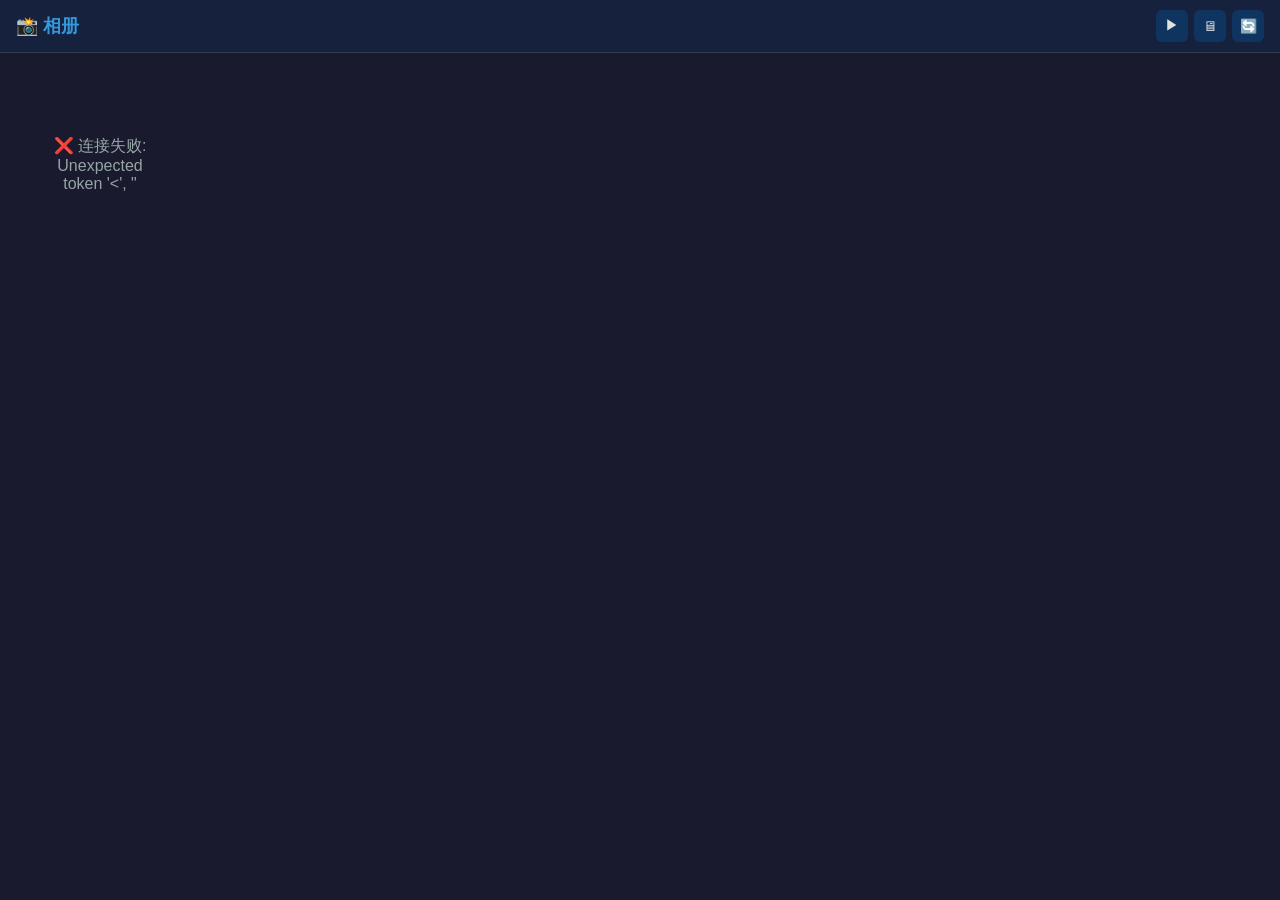
==== templates/index.html @ fa5e6fee "v1.0: WSL版 - SFTP读取NAS照片" ====
<!DOCTYPE html>
<html lang="zh-CN">
<head>
<meta charset="UTF-8">
<meta name="viewport" content="width=device-width, initial-scale=1.0, maximum-scale=1.0, user-scalable=no">
<title>NAS相册</title>
<link rel="stylesheet" href="/static/style.css">
</head>
<body>

<div id="app">
  <!-- 顶部导航栏 -->
  <header class="topbar">
    <div class="topbar-left">
      <h1 class="logo" onclick="showAlbums()">📸 相册</h1>
      <span class="breadcrumb" id="breadcrumb"></span>
    </div>
    <div class="topbar-right">
      <button class="btn-icon" onclick="toggleAutoPlay()" id="autoPlayBtn" title="自动播放">▶</button>
      <button class="btn-icon" onclick="toggleThumbSize()" id="sizeToggleBtn" title="切换大图">🖥</button>
      <button class="btn-icon" onclick="refreshIndex()" title="刷新">🔄</button>
    </div>
  </header>

  <!-- 相册选择页 -->
  <div id="albumsPage" class="page">
    <div class="album-grid" id="albumGrid">
      <div class="loading">加载中...</div>
    </div>
  </div>

  <!-- 照片网格页 -->
  <div id="photosPage" class="page" style="display:none">
    <div class="photo-grid" id="photoGrid"></div>
    <div class="load-more" id="loadMore">加载更多...</div>
  </div>
</div>

<!-- 大图浏览遮罩 -->
<div id="viewerOverlay" class="viewer-overlay" style="display:none" onclick="closeViewer(event)">
  <div class="viewer-header">
    <button class="btn-close" onclick="closeViewer()">✕</button>
    <span class="viewer-counter" id="viewerCounter">0 / 0</span>
    <button class="btn-info" onclick="showPhotoInfo()" title="照片信息">ℹ</button>
  </div>

  <div class="viewer-main" id="viewerMain" ontouchstart="touchStart(event)" ontouchend="touchEnd(event)">
    <button class="btn-nav btn-prev" onclick="navigatePhoto(-1)" id="btnPrev">‹</button>
    <img id="viewerImage" class="viewer-image" src="" alt="" onclick="toggleZoom(event)">
    <button class="btn-nav btn-next" onclick="navigatePhoto(1)" id="btnNext">›</button>
  </div>

  <div class="viewer-bottom" id="viewerBottom">
    <div class="toolbar">
      <button class="tool-btn" onclick="downloadPhoto()" title="下载">⬇</button>
      <button class="tool-btn" onclick="toggleLike()" id="likeBtn" title="点赞">🤍</button>
      <button class="tool-btn" onclick="viewRawPhoto()" id="viewRawBtn" title="查看原图">🖼 查看原图</button>
      <button class="tool-btn" onclick="toggleAutoPlay()" id="autoPlayBtn2" title="自动播放">▶</button>
      <button class="tool-btn" onclick="window.print()" title="打印">🖨</button>
      <button class="tool-btn" onclick="toggleThumbStrip()" id="thumbToggle">收起列表 ▼</button>
    </div>
    <div class="thumb-strip" id="thumbStrip">
      <div class="thumb-track" id="thumbTrack"></div>
    </div>
  </div>

  <!-- 照片信息弹窗 -->
  <div class="info-popup" id="infoPopup" style="display:none" onclick="event.stopPropagation()">
    <div class="info-content" id="infoContent"></div>
    <button onclick="document.getElementById('infoPopup').style.display='none'" style="margin-top:8px;padding:4px 16px;background:#3498db;color:#fff;border:none;border-radius:4px;">关闭</button>
  </div>
</div>

<script src="/static/app.js"></script>
</body>
</html>
---- static/style.css ----
/* ═══════════════════════════════════════
   NAS相册 - 风格
   深色主题，参考拍立享
   ═══════════════════════════════════════ */

:root {
  --bg: #1a1a2e;
  --bg2: #16213e;
  --bg3: #0f3460;
  --card-bg: #1e2740;
  --text: #e0e0e0;
  --text2: #95a5a6;
  --accent: #3498db;
  --accent2: #e74c3c;
  --border: #2c3e50;
}

* { margin: 0; padding: 0; box-sizing: border-box; }
body {
  font-family: -apple-system, 'PingFang SC', 'Microsoft YaHei', sans-serif;
  background: var(--bg);
  color: var(--text);
  min-height: 100vh;
}

/* ═══════ 顶部导航 ═══════ */
.topbar {
  position: fixed; top: 0; left: 0; right: 0;
  background: var(--bg2);
  padding: 10px 16px;
  display: flex; justify-content: space-between; align-items: center;
  z-index: 100; border-bottom: 1px solid var(--border);
}
.topbar-left { display: flex; align-items: center; gap: 8px; }
.logo { font-size: 18px; cursor: pointer; color: var(--accent); }
.breadcrumb { font-size: 13px; color: var(--text2); max-width: 200px; overflow: hidden; text-overflow: ellipsis; white-space: nowrap; }
.topbar-right { display: flex; gap: 6px; }
.btn-icon {
  background: var(--bg3); border: none; color: var(--text);
  width: 32px; height: 32px; border-radius: 6px;
  cursor: pointer; font-size: 14px;
}

/* ═══════ 页面容器 ═══════ */
.page { padding-top: 60px; padding-bottom: 20px; }

/* ═══════ 加载中 ═══════ */
.loading { text-align: center; padding: 60px 20px; color: var(--text2); }

/* ═══════ 相册网格 ═══════ */
.album-grid {
  display: grid;
  grid-template-columns: repeat(auto-fill, minmax(160px, 1fr));
  gap: 12px;
  padding: 16px;
}
.album-card {
  background: var(--card-bg);
  border-radius: 10px;
  overflow: hidden;
  cursor: pointer;
  transition: transform 0.15s;
  border: 1px solid var(--border);
}
.album-card:hover { transform: translateY(-2px); }
.album-card:active { transform: scale(0.97); }
.album-cover {
  width: 100%; aspect-ratio: 1;
  object-fit: cover;
  display: block;
  background: var(--bg3);
}
.album-info { padding: 8px 10px; }
.album-name { font-size: 13px; font-weight: 600; margin-bottom: 2px; overflow: hidden; text-overflow: ellipsis; white-space: nowrap; }
.album-count { font-size: 11px; color: var(--text2); }

/* ═══════ 照片网格 ═══════ */
.photo-grid {
  display: grid;
  grid-template-columns: repeat(5, 1fr);
  gap: 3px;
  padding: 2px;
}
.photo-item {
  aspect-ratio: 1;
  overflow: hidden;
  cursor: pointer;
  background: var(--bg3);
  position: relative;
}
.photo-item img {
  width: 100%; height: 100%;
  object-fit: cover;
  transition: transform 0.2s;
}
.photo-item:active img { transform: scale(1.05); }

@media (max-width: 900px) {
  .photo-grid { grid-template-columns: repeat(4, 1fr); }
}
@media (max-width: 600px) {
  .photo-grid { grid-template-columns: repeat(3, 1fr); }
  .album-grid { grid-template-columns: repeat(2, 1fr); }
}

.load-more {
  text-align: center;
  padding: 20px;
  color: var(--text2);
  font-size: 13px;
  cursor: pointer;
}

/* ═══════ 大图浏览遮罩 ═══════ */
.viewer-overlay {
  position: fixed; top: 0; left: 0; right: 0; bottom: 0;
  background: rgba(0,0,0,0.95);
  z-index: 1000;
  display: flex; flex-direction: column;
}

.viewer-header {
  display: flex;
  justify-content: space-between;
  align-items: center;
  padding: 12px 16px;
  z-index: 10;
}
.btn-close {
  background: none; border: none; color: #fff;
  font-size: 24px; cursor: pointer; width: 40px; height: 40px;
}
.viewer-counter { font-size: 14px; color: #ccc; }
.btn-info { background: none; border: none; color: #fff; font-size: 20px; cursor: pointer; }

.viewer-main {
  flex: 1;
  display: flex;
  align-items: center;
  justify-content: center;
  position: relative;
  overflow: hidden;
}
.btn-nav {
  position: absolute;
  top: 50%; transform: translateY(-50%);
  background: rgba(255,255,255,0.1);
  border: none; color: #fff;
  font-size: 36px;
  width: 50px; height: 80px;
  cursor: pointer;
  border-radius: 8px;
  z-index: 10;
  display: flex; align-items: center; justify-content: center;
}
.btn-prev { left: 8px; }
.btn-next { right: 8px; }
.btn-nav:hover { background: rgba(255,255,255,0.2); }
.btn-nav:active { background: rgba(255,255,255,0.3); }

.viewer-image {
  max-width: 100%;
  max-height: 100%;
  width: 100%;
  height: 100%;
  object-fit: contain;
  transition: transform 0.2s;
  cursor: zoom-in;
  user-select: none;
  -webkit-user-drag: none;
}
.viewer-image.zoomed {
  cursor: zoom-out;
}

/* ═══════ 底部工具栏 ═══════ */
.viewer-bottom {
  background: rgba(0,0,0,0.8);
  padding: 8px 0;
}
.toolbar {
  display: flex;
  justify-content: center;
  gap: 4px;
  padding: 4px 8px;
}
.tool-btn {
  background: rgba(255,255,255,0.08);
  border: none; color: #ccc;
  padding: 8px 14px;
  border-radius: 6px;
  font-size: 13px;
  cursor: pointer;
  white-space: nowrap;
}
.tool-btn:active { background: rgba(255,255,255,0.2); }
.tool-btn.liked { color: #e74c3c; }

.thumb-strip {
  overflow-x: auto;
  padding: 6px 8px;
  transition: max-height 0.3s;
}
.thumb-strip.collapsed { max-height: 0; padding: 0; overflow: hidden; }
.thumb-track {
  display: flex;
  gap: 4px;
}
.thumb-track img {
  width: 60px; height: 60px;
  object-fit: cover;
  border-radius: 4px;
  cursor: pointer;
  flex-shrink: 0;
  opacity: 0.6;
  transition: opacity 0.15s, border 0.15s;
  border: 2px solid transparent;
}
.thumb-track img.active { opacity: 1; border-color: var(--accent); }
.thumb-track img:active { opacity: 1; }

/* ═══════ 信息弹窗 ═══════ */
.info-popup {
  position: absolute;
  top: 50%; left: 50%;
  transform: translate(-50%, -50%);
  background: rgba(30,30,60,0.95);
  border-radius: 12px;
  padding: 20px;
  min-width: 250px;
  z-index: 20;
  border: 1px solid var(--border);
}
.info-content {
  font-size: 13px;
  line-height: 1.8;
}
.info-content div { margin: 4px 0; }
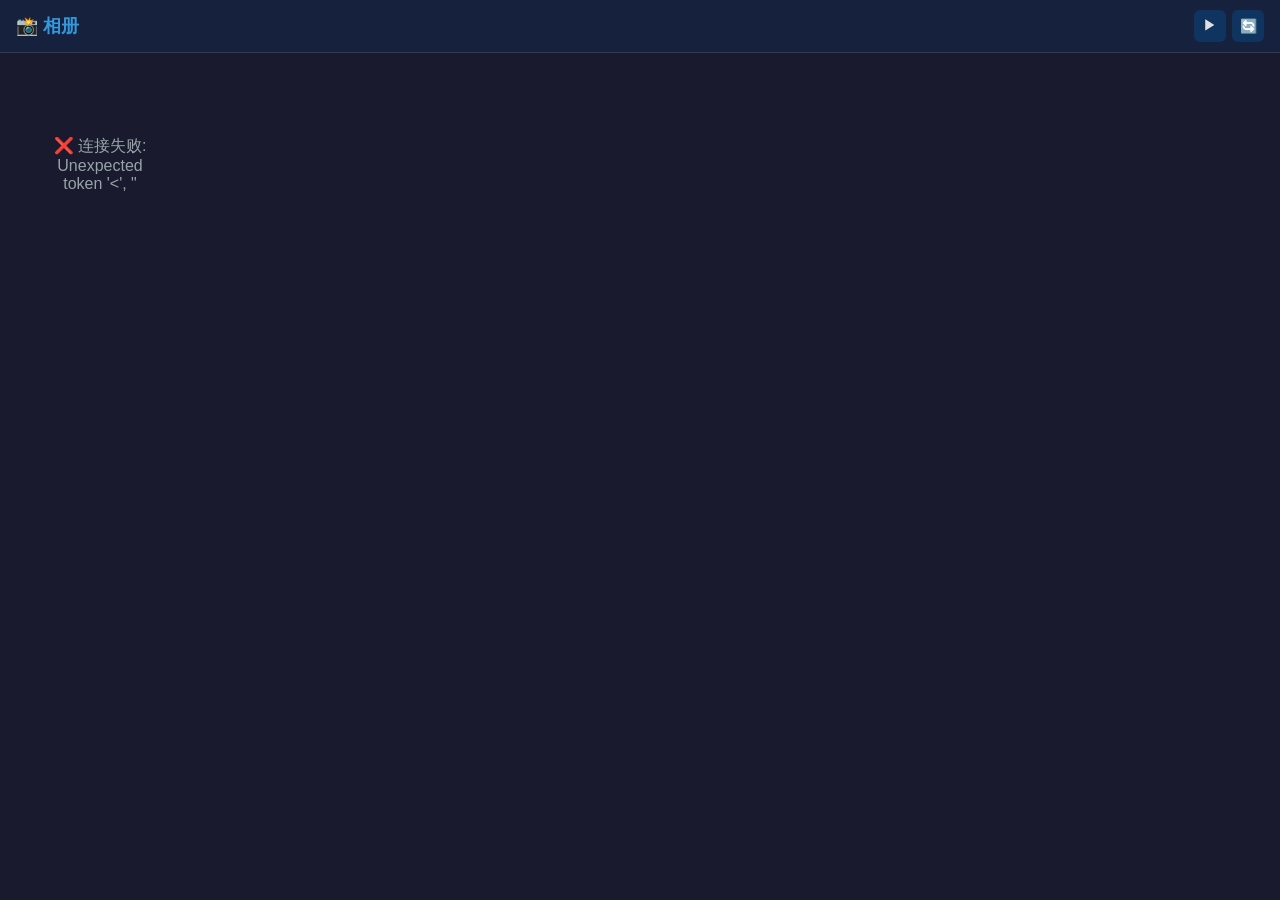
==== commit 2df4399a: "v1.5: NAS本地版 - 直接本地读取照片，网格400px，详情页原图直出" ====
--- a/templates/index.html
+++ b/templates/index.html
@@ -17,7 +17,7 @@
     </div>
     <div class="topbar-right">
       <button class="btn-icon" onclick="toggleAutoPlay()" id="autoPlayBtn" title="自动播放">▶</button>
-      <button class="btn-icon" onclick="toggleThumbSize()" id="sizeToggleBtn" title="切换大图">🖥</button>
+
       <button class="btn-icon" onclick="refreshIndex()" title="刷新">🔄</button>
     </div>
   </header>
@@ -54,7 +54,7 @@
     <div class="toolbar">
       <button class="tool-btn" onclick="downloadPhoto()" title="下载">⬇</button>
       <button class="tool-btn" onclick="toggleLike()" id="likeBtn" title="点赞">🤍</button>
-      <button class="tool-btn" onclick="viewRawPhoto()" id="viewRawBtn" title="查看原图">🖼 查看原图</button>
+
       <button class="tool-btn" onclick="toggleAutoPlay()" id="autoPlayBtn2" title="自动播放">▶</button>
       <button class="tool-btn" onclick="window.print()" title="打印">🖨</button>
       <button class="tool-btn" onclick="toggleThumbStrip()" id="thumbToggle">收起列表 ▼</button>
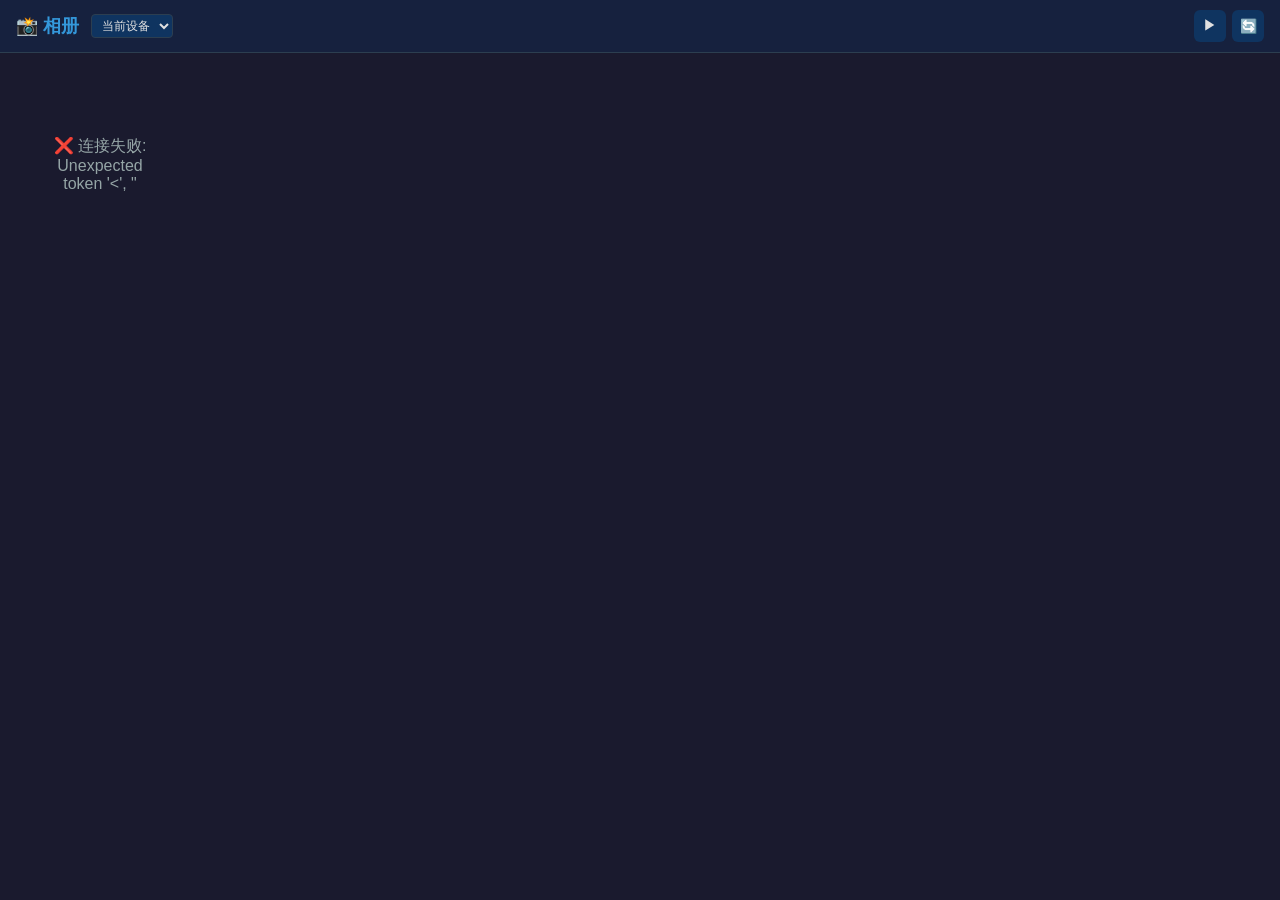
==== commit 33ed9bd9: "feat: 提交 v4 跨平台版" ====
--- a/templates/index.html
+++ b/templates/index.html
@@ -12,12 +12,14 @@
   <!-- 顶部导航栏 -->
   <header class="topbar">
     <div class="topbar-left">
-      <h1 class="logo" onclick="showAlbums()">📸 相册</h1>
+      <h1 id="siteTitle" class="logo" onclick="showAlbums()">📸 相册</h1>
+      <select id="deviceSwitcher" onchange="switchDevice(this.value)" style="background:#0f3460;color:#e0e0e0;border:1px solid #2c3e50;border-radius:4px;padding:3px 6px;font-size:12px;margin-left:4px;max-width:120px">
+        <option value="">当前设备</option>
+      </select>
       <span class="breadcrumb" id="breadcrumb"></span>
     </div>
     <div class="topbar-right">
       <button class="btn-icon" onclick="toggleAutoPlay()" id="autoPlayBtn" title="自动播放">▶</button>
-
       <button class="btn-icon" onclick="refreshIndex()" title="刷新">🔄</button>
     </div>
   </header>
@@ -44,9 +46,15 @@
     <button class="btn-info" onclick="showPhotoInfo()" title="照片信息">ℹ</button>
   </div>
 
-  <div class="viewer-main" id="viewerMain" ontouchstart="touchStart(event)" ontouchend="touchEnd(event)">
+  <div class="viewer-container" id="viewerContainer" ontouchstart="touchStart(event)" ontouchend="touchEnd(event)">
     <button class="btn-nav btn-prev" onclick="navigatePhoto(-1)" id="btnPrev">‹</button>
+    <!-- 照片 -->
     <img id="viewerImage" class="viewer-image" src="" alt="" onclick="toggleZoom(event)">
+    <!-- 视频 -->
+    <video id="viewerVideo" class="viewer-video" controls playsinline preload="metadata" style="display:none"
+           onclick="event.stopPropagation()">
+      您的浏览器不支持视频播放
+    </video>
     <button class="btn-nav btn-next" onclick="navigatePhoto(1)" id="btnNext">›</button>
   </div>
 
@@ -54,7 +62,6 @@
     <div class="toolbar">
       <button class="tool-btn" onclick="downloadPhoto()" title="下载">⬇</button>
       <button class="tool-btn" onclick="toggleLike()" id="likeBtn" title="点赞">🤍</button>
-
       <button class="tool-btn" onclick="toggleAutoPlay()" id="autoPlayBtn2" title="自动播放">▶</button>
       <button class="tool-btn" onclick="window.print()" title="打印">🖨</button>
       <button class="tool-btn" onclick="toggleThumbStrip()" id="thumbToggle">收起列表 ▼</button>
@@ -72,5 +79,36 @@
 </div>
 
 <script src="/static/app.js"></script>
+
+<script>
+// 读取管理面板的设备列表，填充切换下拉框
+async function loadDeviceSwitcher() {
+  try {
+    const r = await fetch('http://192.168.2.104:5001/api/devices');
+    const data = await r.json();
+    const sel = document.getElementById('deviceSwitcher');
+    if (!sel || !data.devices) return;
+    const currentHost = location.hostname;
+    data.devices.forEach(d => {
+      const opt = document.createElement('option');
+      opt.value = d.gallery_url || 'http://' + d.host + ':5000';
+      opt.textContent = d.name || d.host;
+      if (d.host === currentHost || (d.gallery_url && d.gallery_url.includes(currentHost))) {
+        opt.disabled = true;
+        opt.textContent += ' 📍';
+      }
+      sel.appendChild(opt);
+    });
+  } catch(e) {
+    // 管理面板可能未运行，静默忽略
+    console.log('设备列表加载失败:', e.message);
+  }
+}
+function switchDevice(url) {
+  if (url) location.href = url;
+}
+loadDeviceSwitcher();
+</script>
+
 </body>
 </html>
--- a/static/style.css
+++ b/static/style.css
@@ -1,6 +1,5 @@
 /* ═══════════════════════════════════════
-   NAS相册 - 风格
-   深色主题，参考拍立享
+   NAS相册 - 风格（含视频支持）
    ═══════════════════════════════════════ */
 
 :root {
@@ -95,6 +94,39 @@
 }
 .photo-item:active img { transform: scale(1.05); }
 
+/* ═══════ 视频覆盖层 ═══════ */
+/* ═══════ 视频覆盖层 ═══════ */
+.video-item { position: relative; }
+.video-play-overlay {
+  position: absolute;
+  bottom: 4px; right: 4px;
+  display: flex;
+  align-items: center;
+  justify-content: center;
+  pointer-events: none;
+  z-index: 2;
+}
+.play-icon {
+  font-size: 14px;
+  color: #fff;
+  background: rgba(52, 152, 219, 0.85);
+  width: 22px; height: 22px;
+  border-radius: 50%;
+  display: flex;
+  align-items: center;
+  justify-content: center;
+  box-shadow: 0 1px 3px rgba(0,0,0,0.3);
+}/* ═══════ 视频大图浏览 ═══════ */
+.viewer-video {
+  max-width: 100%;
+  max-height: 100%;
+  width: 100%;
+  height: 100%;
+  object-fit: contain;
+  background: #000;
+  cursor: pointer;
+}
+
 @media (max-width: 900px) {
   .photo-grid { grid-template-columns: repeat(4, 1fr); }
 }
@@ -133,7 +165,7 @@
 .viewer-counter { font-size: 14px; color: #ccc; }
 .btn-info { background: none; border: none; color: #fff; font-size: 20px; cursor: pointer; }
 
-.viewer-main {
+.viewer-container {
   flex: 1;
   display: flex;
   align-items: center;
@@ -206,18 +238,35 @@
   display: flex;
   gap: 4px;
 }
-.thumb-track img {
+.thumb-item {
+  position: relative;
+  flex-shrink: 0;
   width: 60px; height: 60px;
-  object-fit: cover;
   border-radius: 4px;
-  cursor: pointer;
-  flex-shrink: 0;
+  overflow: hidden;
+  cursor: pointer;
   opacity: 0.6;
   transition: opacity 0.15s, border 0.15s;
   border: 2px solid transparent;
 }
-.thumb-track img.active { opacity: 1; border-color: var(--accent); }
-.thumb-track img:active { opacity: 1; }
+.thumb-item.active { opacity: 1; border-color: var(--accent); }
+.thumb-item:active { opacity: 1; }
+.thumb-item img {
+  width: 100%; height: 100%;
+  object-fit: cover;
+}
+.thumb-vid-icon {
+  position: absolute;
+  bottom: 2px; right: 2px;
+  font-size: 10px;
+  color: #fff;
+  background: var(--accent);
+  width: 16px; height: 16px;
+  border-radius: 50%;
+  display: flex;
+  align-items: center;
+  justify-content: center;
+}
 
 /* ═══════ 信息弹窗 ═══════ */
 .info-popup {
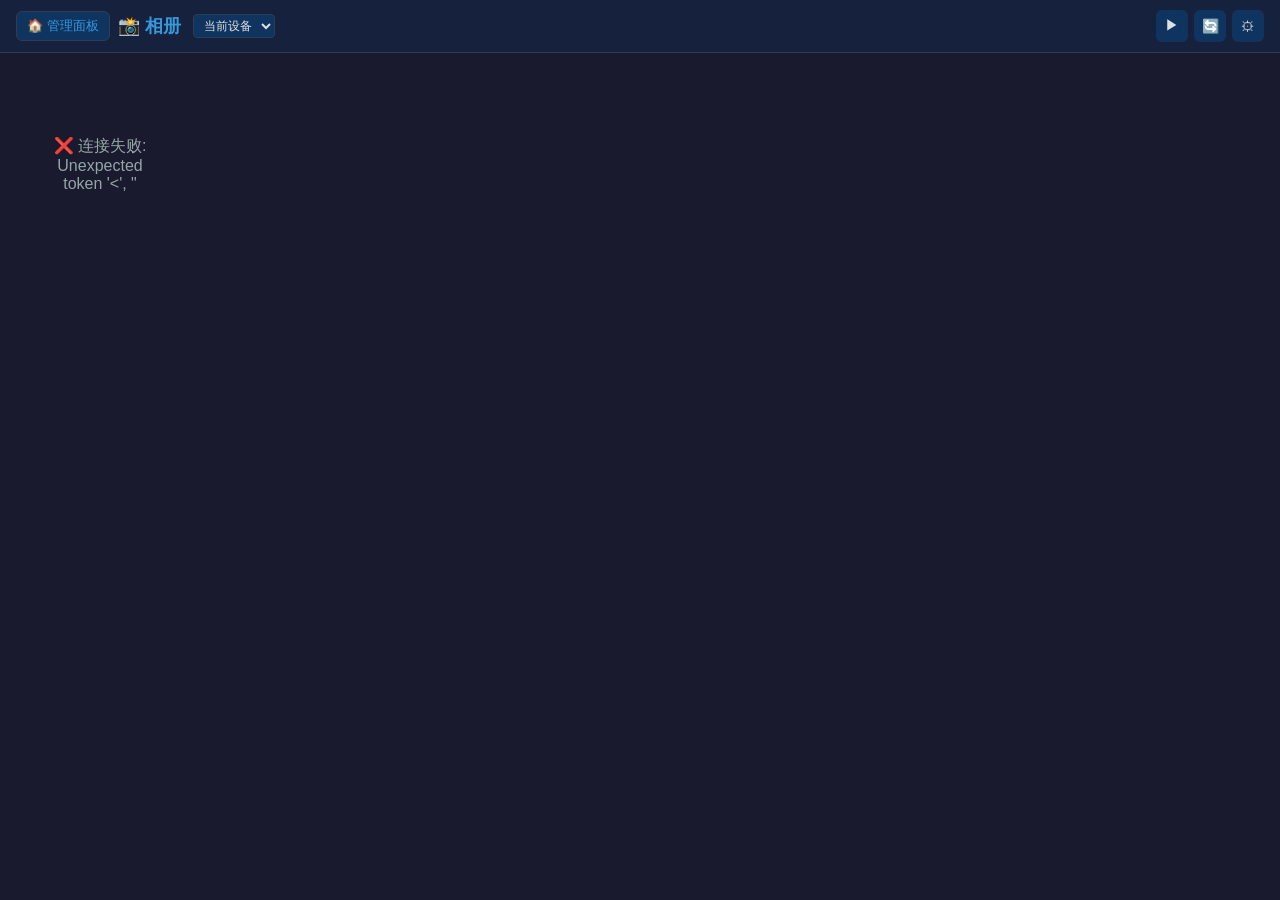
==== commit 3bd40652: "v6.0.0: NAS相册跨平台版 - 公开可分发 - app.py: 相册服务(缩略图RGBA修复, 相册路径双反斜杠规范化, 后台扫描+进度) - manager.py: 管理面板(新增简化/一键" ====
--- a/templates/index.html
+++ b/templates/index.html
@@ -12,6 +12,7 @@
   <!-- 顶部导航栏 -->
   <header class="topbar">
     <div class="topbar-left">
+      <a class="btn-link" href="http://192.168.2.104:5001" title="返回管理面板">🏠 管理面板</a>
       <h1 id="siteTitle" class="logo" onclick="showAlbums()">📸 相册</h1>
       <select id="deviceSwitcher" onchange="switchDevice(this.value)" style="background:#0f3460;color:#e0e0e0;border:1px solid #2c3e50;border-radius:4px;padding:3px 6px;font-size:12px;margin-left:4px;max-width:120px">
         <option value="">当前设备</option>
@@ -21,8 +22,40 @@
     <div class="topbar-right">
       <button class="btn-icon" onclick="toggleAutoPlay()" id="autoPlayBtn" title="自动播放">▶</button>
       <button class="btn-icon" onclick="refreshIndex()" title="刷新">🔄</button>
+      <div class="manage-wrap">
+        <button class="btn-icon" onclick="toggleManageMenu(event)" id="manageBtn" title="管理">⚙</button>
+        <div class="manage-menu" id="manageMenu" style="display:none">
+          <div class="manage-item" onclick="manageAction('roots')">📁 管理相册目录</div>
+          <div class="manage-item" onclick="manageAction('trigger')">🖼 生成缺失缩略图</div>
+        </div>
+      </div>
     </div>
   </header>
+
+  <!-- 缩略图进度条（照片/视频分开，生成时显示，可点击 ✕ 关闭） -->
+  <div id="thumbProgressBar" class="thumb-progress-bar" style="display:none">
+    <div class="thumb-progress-close" id="thumbProgressClose" title="关闭提示" onclick="dismissThumbProgress()">✕</div>
+    <div class="thumb-progress-lines">
+      <div class="thumb-progress-line" id="thumbPhotoLine">🖼 照片缩略图：-- / --</div>
+      <div class="thumb-progress-line" id="thumbVideoLine">🎬 视频缩略图：-- / --</div>
+    </div>
+    <div class="thumb-progress-track">
+      <div class="thumb-progress-fill" id="thumbProgressFill" style="width:0%"></div>
+    </div>
+  </div>
+
+  <!-- 管理操作模态框（完整版：移植自管理面板 prModal） -->
+  <div id="manageModal" class="manage-modal" style="display:none" onclick="if(event.target===this)closeManageModal()">
+    <div class="manage-modal-box" onclick="event.stopPropagation()">
+      <div class="manage-modal-title" id="manageModalTitle">📁 管理相册目录</div>
+      <div class="manage-modal-body" id="manageModalBody">
+        <div id="prContent"><div style="color:#7f8c8d">加载中...</div></div>
+      </div>
+      <div class="manage-modal-foot">
+        <button class="manage-btn" onclick="closeManageModal()">✖ 关闭</button>
+      </div>
+    </div>
+  </div>
 
   <!-- 相册选择页 -->
   <div id="albumsPage" class="page">
--- a/static/style.css
+++ b/static/style.css
@@ -33,7 +33,13 @@
 .topbar-left { display: flex; align-items: center; gap: 8px; }
 .logo { font-size: 18px; cursor: pointer; color: var(--accent); }
 .breadcrumb { font-size: 13px; color: var(--text2); max-width: 200px; overflow: hidden; text-overflow: ellipsis; white-space: nowrap; }
-.topbar-right { display: flex; gap: 6px; }
+.topbar-right { display: flex; gap: 6px; align-items: center; }
+.btn-link {
+  color: var(--accent); text-decoration: none; font-size: 13px;
+  padding: 5px 10px; border: 1px solid var(--border); border-radius: 6px;
+  background: var(--bg3); white-space: nowrap;
+}
+.btn-link:hover { background: #1a5276; }
 .btn-icon {
   background: var(--bg3); border: none; color: var(--text);
   width: 32px; height: 32px; border-radius: 6px;
@@ -285,3 +291,164 @@
   line-height: 1.8;
 }
 .info-content div { margin: 4px 0; }
+
+/* ═══════ 缩略图进度条（列表页顶部） ═══════ */
+.thumb-progress-bar {
+  position: fixed;
+  top: 52px; left: 0; right: 0;
+  background: var(--bg2);
+  padding: 8px 16px;
+  border-bottom: 1px solid var(--border);
+  z-index: 90;
+}
+.thumb-progress-close {
+  position: absolute;
+  top: 4px; right: 8px;
+  width: 22px; height: 22px;
+  line-height: 20px;
+  text-align: center;
+  font-size: 13px;
+  color: var(--text);
+  opacity: 0.6;
+  cursor: pointer;
+  border-radius: 50%;
+  background: var(--bg3);
+  user-select: none;
+}
+.thumb-progress-close:hover {
+  opacity: 1;
+  background: var(--accent);
+  color: #fff;
+}
+.thumb-progress-lines {
+  display: grid;
+  grid-template-columns: 1fr 1fr;
+  gap: 8px 16px;
+  align-items: center;
+}
+.thumb-progress-line {
+  font-size: 12px;
+  color: var(--text);
+  white-space: nowrap;
+  overflow: hidden;
+  text-overflow: ellipsis;
+}
+.thumb-progress-track {
+  height: 6px;
+  background: var(--bg3);
+  border-radius: 3px;
+  overflow: hidden;
+  margin-top: 5px;
+}
+.thumb-progress-fill {
+  height: 100%;
+  background: linear-gradient(90deg, var(--accent), #2ecc71);
+  border-radius: 3px;
+  transition: width 0.5s ease;
+}
+/* 进度条显示时给相册网格让位（进度条约52px高） */
+body.progress-visible .page { padding-top: 112px; }
+/* 移动端进度条两行改为上下堆叠 */
+@media (max-width: 600px) {
+  .thumb-progress-lines { grid-template-columns: 1fr; gap: 3px; }
+}
+
+/* ═══════ 管理菜单（⚙ 下拉） ═══════ */
+.manage-wrap { position: relative; }
+.manage-menu {
+  position: absolute;
+  right: 0; top: 36px;
+  background: var(--bg2);
+  border: 1px solid var(--border);
+  border-radius: 8px;
+  min-width: 170px;
+  z-index: 120;
+  box-shadow: 0 4px 16px rgba(0,0,0,0.4);
+  padding: 4px;
+}
+.manage-item {
+  padding: 9px 12px;
+  font-size: 13px;
+  cursor: pointer;
+  border-radius: 6px;
+  white-space: nowrap;
+}
+.manage-item:hover { background: var(--bg3); }
+
+/* ═══════ 管理模态框 ═══════ */
+.manage-modal {
+  position: fixed;
+  inset: 0;
+  background: rgba(0,0,0,0.6);
+  z-index: 130;
+  display: flex;
+  align-items: center;
+  justify-content: center;
+}
+.manage-modal-box {
+  background: var(--bg2);
+  border: 1px solid var(--border);
+  border-radius: 12px;
+  width: min(480px, 92vw);
+  max-height: 80vh;
+  display: flex;
+  flex-direction: column;
+  overflow: hidden;
+}
+.manage-modal-title {
+  padding: 14px 16px;
+  font-size: 15px;
+  font-weight: 600;
+  border-bottom: 1px solid var(--border);
+}
+.manage-modal-body {
+  padding: 12px 16px;
+  overflow-y: auto;
+  flex: 1;
+  font-size: 13px;
+  line-height: 1.7;
+}
+.manage-modal-foot {
+  padding: 10px 16px;
+  border-top: 1px solid var(--border);
+  text-align: right;
+}
+.manage-btn {
+  background: var(--bg3);
+  color: var(--text);
+  border: 1px solid var(--border);
+  padding: 6px 16px;
+  border-radius: 6px;
+  cursor: pointer;
+  font-size: 13px;
+}
+.manage-btn:hover { background: #1a5276; }
+.manage-btn-primary { background: var(--accent); border-color: var(--accent); color: #fff; }
+.manage-btn-primary:hover { background: #2980b9; }
+.manage-btn-danger { background: var(--accent2); border-color: var(--accent2); color: #fff; }
+.manage-btn-danger:hover { background: #c0392b; }
+.manage-option {
+  display: flex;
+  align-items: center;
+  gap: 8px;
+  padding: 8px 10px;
+  border: 1px solid var(--border);
+  border-radius: 6px;
+  margin-bottom: 6px;
+  cursor: pointer;
+  background: var(--bg3);
+}
+.manage-option:hover { background: #1a5276; }
+.manage-option input { accent-color: var(--accent); }
+.manage-option-name { flex: 1; word-break: break-all; }
+.manage-option-sub { font-size: 11px; color: var(--text2); }
+.manage-status {
+  padding: 8px 12px;
+  border-radius: 6px;
+  margin: 8px 0;
+  font-size: 13px;
+  background: var(--bg3);
+  border: 1px solid var(--border);
+}
+.manage-status.ok { border-color: #27ae60; color: #2ecc71; }
+.manage-status.err { border-color: var(--accent2); color: #e74c3c; }
